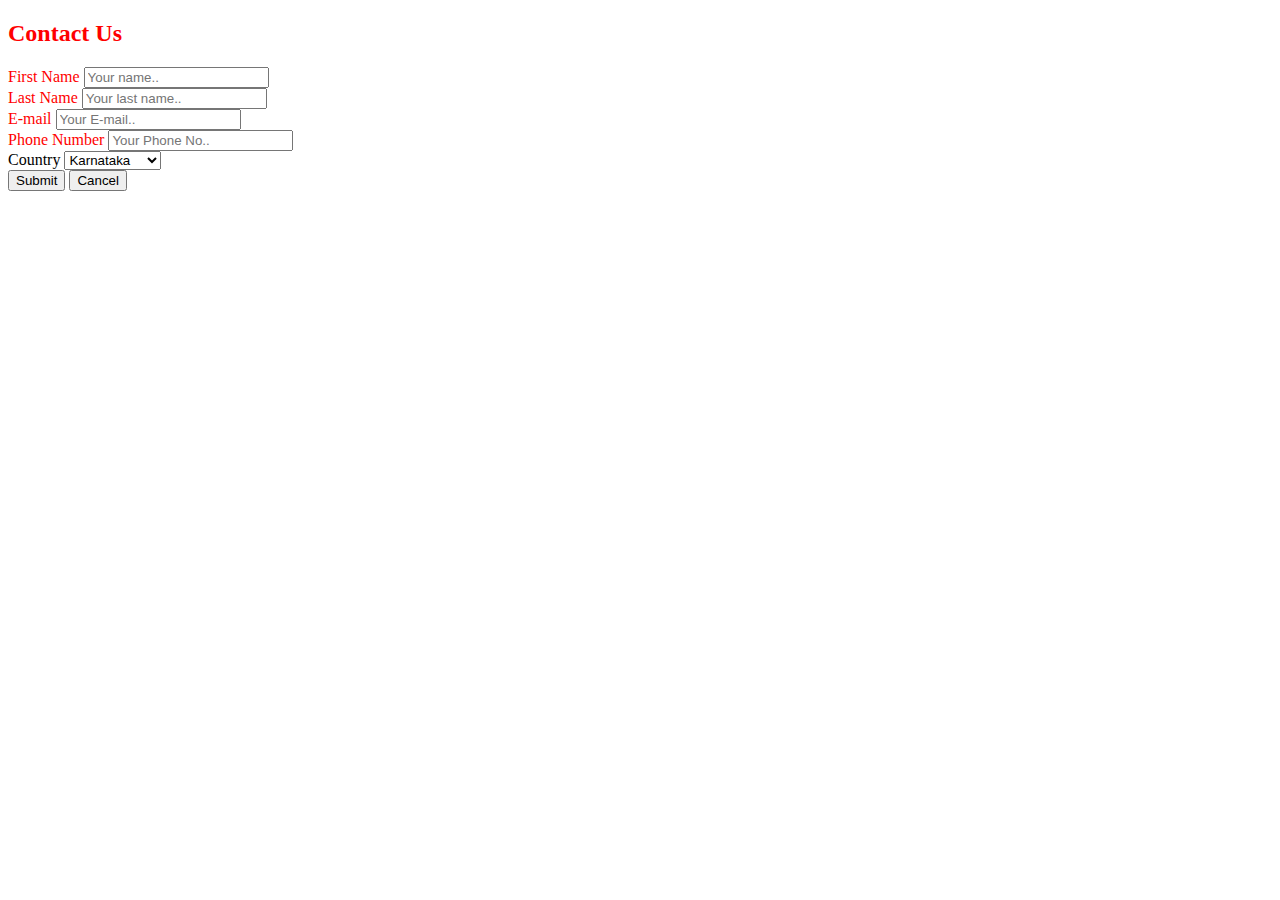
==== contact.html @ 90639c65 "test" ====
<!DOCTYPE html>
<html>
<head>
	<link rel="stylesheet" type="text/css" href="2ndpage.css">
	<meta name="viewport" content="width=device-width, initial-scale=1">
	</head>
		<body>
		<h2><font color="red">Contact Us</font></h2>
			<div>
				<form action="/action_page.php">
    			<label for="fname"><font color="red">First Name</font></label></font>
    			<input type="text" id="fname" name="firstname" class="ps" placeholder="Your name.." required><br>

    			<label for="lname"><font color="red">Last Name</font></label>
    			<input type="text" id="lname" name="lastname" class="ps" placeholder="Your last name.." required><br>

    			<label for="email"><font color="red">E-mail</font></label>
    			<input type="email" id="email" name="email" class="ps" placeholder="Your E-mail.." required><br>

    			<label for="phno"><font color="red">Phone Number</font></label>
    			<input type="number" id="phno"	name="phno" class="ps" placeholder="Your Phone No.." required><br>

    			<label for="state" class="ps2">Country</label>
    			<select class="ps" id="state" name="state" required>
      			<option value="Karnataka">Karnataka</option>
      			<option value="M.P">M.P</option>
      			<option value="Hyderabad">Hyderabad</option>
      			<option value="Maharashtra">Maharashtra</option>
      			<option value="T.N">T.N</option>
      			<option value="Kerala">Kerala</option>
            <option value="Goa">Goa</option>
      			</select><br>
    			
    		
 				<button class="button">Submit</button>
 				<button class="button" a href="1stpage.html">Cancel</button>
  			</form>
			</div>
			</body>
			</html>
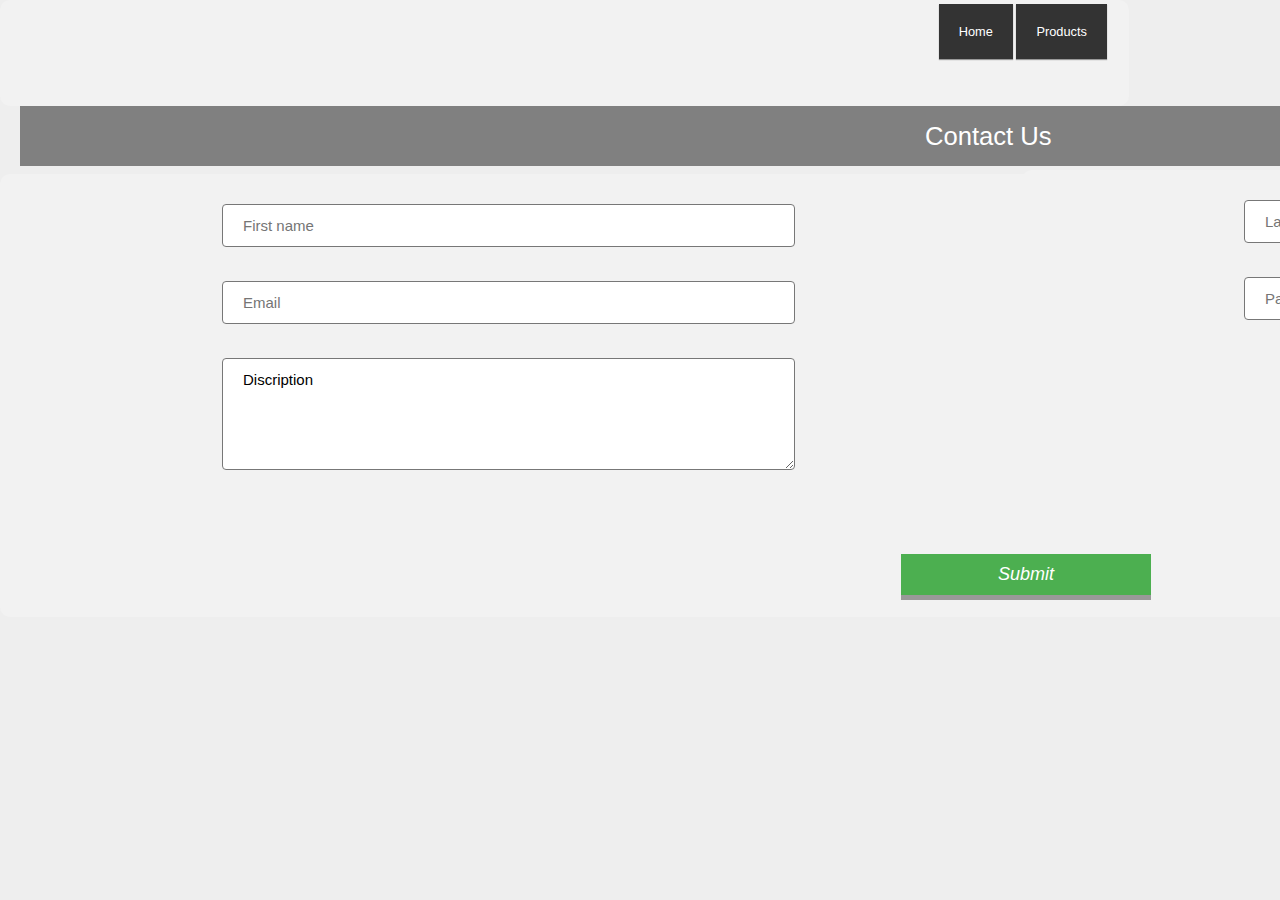
==== commit 5c887a6c: "changes made to html and css files" ====
--- a/contact.html
+++ b/contact.html
@@ -1,39 +1,36 @@
 <!DOCTYPE html>
 <html>
 <head>
-	<link rel="stylesheet" type="text/css" href="2ndpage.css">
+	<link rel="stylesheet" type="text/css" href="style.css">
 	<meta name="viewport" content="width=device-width, initial-scale=1">
 	</head>
 		<body>
-		<h2><font color="red">Contact Us</font></h2>
+		<div id="nav">
+			<ul>
+				<li><a href="file:///home/qwinix/Documents/assesment/index.html">Home</a></li>
+				<li><a href="file:///home/qwinix/Documents/assesment/products.html">Products</a></li>
+			</ul>	
+			</div>
+
+		<h1 id="nav-contact">Contact Us</h1>
 			<div>
 				<form action="/action_page.php">
-    			<label for="fname"><font color="red">First Name</font></label></font>
-    			<input type="text" id="fname" name="firstname" class="ps" placeholder="Your name.." required><br>
+    			
+    			<input type="text" id="fname" name="firstname" class="ps" placeholder="First name" required><br>
+                <div class="lastname">
+    			
+    			<input type="text" id="lname" name="lastname" class="ps" placeholder="Last name" required><br>
+            </div>
+    			
+    			<input type="email" id="email" name="email" class="ps" placeholder="Email" required><br>
+                <div class="lastname">
+    			<input type="password" id="pwd"	name="phno" class="ps" placeholder="Password" required><br>
+            </div>
+    			
 
-    			<label for="lname"><font color="red">Last Name</font></label>
-    			<input type="text" id="lname" name="lastname" class="ps" placeholder="Your last name.." required><br>
-
-    			<label for="email"><font color="red">E-mail</font></label>
-    			<input type="email" id="email" name="email" class="ps" placeholder="Your E-mail.." required><br>
-
-    			<label for="phno"><font color="red">Phone Number</font></label>
-    			<input type="number" id="phno"	name="phno" class="ps" placeholder="Your Phone No.." required><br>
-
-    			<label for="state" class="ps2">Country</label>
-    			<select class="ps" id="state" name="state" required>
-      			<option value="Karnataka">Karnataka</option>
-      			<option value="M.P">M.P</option>
-      			<option value="Hyderabad">Hyderabad</option>
-      			<option value="Maharashtra">Maharashtra</option>
-      			<option value="T.N">T.N</option>
-      			<option value="Kerala">Kerala</option>
-            <option value="Goa">Goa</option>
-      			</select><br>
-    			
-    		
- 				<button class="button">Submit</button>
- 				<button class="button" a href="1stpage.html">Cancel</button>
+          <textarea id="msg"  name="phno" class="ps message" placeholder="Message" required>Discription</textarea><br>	
+ 		  <button class="button sub">Submit</button>
+ 				
   			</form>
 			</div>
 			</body>
--- a/style.css
+++ b/style.css
@@ -0,0 +1,386 @@
+p{ line-height: 16px; }
+h1, h2, h3, h4{
+	color: white;
+	font-weight: normal;
+	line-height: 60px;
+	margin: 0 0 8px 0;
+}
+a{
+	color: black;
+	text-decoration: none;
+}
+a:hover,a:active{
+	text-decoration: underline; 
+}
+
+body{
+
+	font-family: arial; font-size: 80%; line-height: 19px; width: 147%; margin: 0; background: #eee;
+}
+
+#page{ margin: 17px; }
+
+
+#logo{
+	width: 35%;
+	margin-top: 5px;
+	font-family: georgia;
+	display: inline-block;
+}
+
+#nav{
+	padding-left: 55px;
+	width: 60%;
+	display: inline-block;
+	text-align: right;
+
+}
+
+#nav ul li{
+	display: inline-block;
+	height: 62px;
+}
+#nav ul li a{
+	padding: 20px;
+	background: #333;
+	color: white;
+}
+#nav ul li a:hover{
+	background-color: #1e90ff;
+	box-shadow: 0px 1px 1px #666;
+}
+#nav ul li a:active{ background-color: #ff8f00; }
+
+#content
+{
+	margin: 30px 0;
+	background: white;
+	padding: 20px;
+	clear: both;
+}
+#footer
+{
+	position: bottom;
+	border-bottom: 1px #ccc solid;
+	margin-bottom: 10px;
+}
+
+#footer
+p
+{
+	position:center absolute;
+	text-transform: uppercase;
+	font-size: 80%;
+	text-align: center;
+}
+#content,
+ul li a
+{ 
+	box-shadow: 0px 1px 1px #999; 
+}
+
+*{
+	margin: 0;
+	padding: 0;
+}
+
+@keyframes slidy 
+{
+	0% { left: 0%; }
+	20% { left: 0%; }
+	25% { left: -100%; }
+	45% { left: -100%; }
+	50% { left: -200%; }
+	70% { left: -200%; }
+	75% { left: -300%; }
+	95% { left: -300%; }
+	100% { left: -400%; }
+}
+body 
+{ 
+	margin: 0; 
+} 
+div#slider { overflow: hidden; }
+
+div#slider figure img { width: 20%; float: left; height: 500px; }
+
+div#slider figure img { width: 20%; float: left; }
+
+div#slider figure { 
+	position: relative;
+	width: 500%;
+	margin: 0;
+	left: 0;
+	text-align: left;
+	font-size: 0;
+	animation: 20s slidy infinite; 
+}
+
+.wrapper {
+	column-count: 0;
+	padding: 50px;
+}
+
+p 
+{
+	line-height: 1.6; 
+	font-family: Helvetica;
+	text-align:inherit;
+	margin: 0;
+	font-size: 14px;
+}
+
+.it 
+{
+	border-radius: 40%
+	height: 200px; 
+	width:200px;
+	background-color: #2badd9;
+	float: right;
+	shape-outside: url("7.png");
+	margin-left: 20px;
+	margin-bottom: 10px;
+}
+* {
+	box-sizing: border-box;
+}
+
+
+.it-nav 
+{
+	width: 83px;
+	background-color: #2badd9;
+	float: left;
+	shape-outside: url(7.png);
+	margin-left: 59px;
+	margin-bottom: -55px;
+}
+* {
+	box-sizing: border-box;
+}
+
+.message{
+	height: 112px;
+}
+
+.sub{
+    margin-left: 879px;
+    margin-top: 71px;
+}
+
+
+
+}
+
+
+.it-nav 
+{
+	width: 83px;
+	background-color: #2badd9;
+	float: left;
+	shape-outside: url(7.png);
+	margin-left: 59px;
+	margin-bottom: -55px;
+}
+* {
+	box-sizing: border-box;
+}
+
+.message{
+	height: 112px;
+}
+
+.sub{
+    margin-left: 879px;
+    margin-top: 71px;
+}
+
+
+
+h1{margin-left: 20px;text-align: center;}
+
+.ps
+{
+
+	width: 430px;
+
+	width: 573px;
+	padding: 12px 20px;
+	margin: 8px 0;
+	display: inline-block;
+	border: 1px solid #777;
+	border-radius: 4px;
+	box-sizing: border-box;
+	margin-left:200px ! important;
+	font-family: sans-serif;
+	font-style: comic;
+	clear: left;
+	font-size: 15px;
+
+
+
+
+
+}
+.ps2
+{
+	font:  red;
+	width: 30%
+	background-color:#00ff00;
+	padding:12px 20px
+	color : transparent;
+	margin-left:8px ! important;
+	border:none;
+	border-radius: 5px;
+	cursor: pointer;
+	font-family: sans-serif;
+
+}	
+
+.button {
+	font-style: italic;
+	padding:10px 10px;
+	font-size: 17px;
+	text-align: center;
+	cursor: pointer;
+	outline: none;
+	color: white;
+	background-color: grey;
+	border: none;
+	border-radius: 0;
+	box-shadow: 0 5px #999;
+	width: 250px;
+
+
+
+}
+.button:hover{
+
+	background-color: #1E90FF;
+}
+.button:active{
+	background-color:#ff0000;
+
+	background-color: #ff0000;
+}
+.button:active{
+	background-color:#800000;
+
+	box-shadow: 0 0px #666;
+	transform: translateY(3px);
+}
+div{
+	border-radius: 10px;
+	background-color:#f2f2f2;
+	padding: 22px;
+
+}
+#imagewithcaption {
+	float:left;
+	width: 178px;
+	text-align:center;
+}
+
+
+
+#nav-contact{
+	padding-left: 55px;
+	width: 100%;
+	display: inline-block;
+	background-color: grey;
+
+}
+
+#nav-contact ul li{
+	display: inline-block;
+	height: 62px;
+}
+#nav-contact ul li a{
+	padding: 20px;
+	background: #333;
+	color: white;
+}
+#nav-contact ul li a:hover{
+	background-color: #1e90ff;
+	box-shadow: 0px 1px 1px #666;
+}
+#nav-contact ul li a:active{ background-color: #ff8f00; }
+
+
+.lastname{
+	margin-left: 1000px;
+    margin-top: -85px;
+}
+
+.columns {
+    float: left;
+    width: 25%;
+    padding: 8px;
+}
+.grey-up{
+	height: 300px;
+}
+
+.grey-up-icon{
+	height: 700px;
+}
+
+.image-price{
+	height: 230px;
+}
+
+.price {
+    list-style-type: none;
+    border: 1px solid #eee;
+    margin: 0;
+    padding: 0;
+    -webkit-transition: 0.3s;
+    transition: 0.3s;
+    background-color: #ccc;
+}
+
+.price:hover {
+    box-shadow: 0 8px 12px 0 rgba(0,0,0,0.2)
+}
+
+.price .header {
+    background-color: #111;
+    color: white;
+    font-size: 25px;
+}
+
+.price li {
+    border-bottom: 1px solid #eee;
+    padding: 20px;
+    text-align: center;
+}
+
+.price .grey {
+    background-color: #777;
+    font-size: 15px;
+    text-align: left;
+}
+
+.button {
+    background-color: #4CAF50;
+    border: none;
+    color: white;
+    padding: 10px 25px;
+    text-align: center;
+    text-decoration: none;
+    font-size: 18px;
+}
+
+.container .checkmark:after {
+    left: 17px;
+    top: 5px;
+    width: 5px;
+    height: 10px;
+    border: solid white;
+    border-width: 0 3px 3px 0;
+ }
+
+ .check{
+ 	margin-left: 287px;
+    width: 54px;
+ }